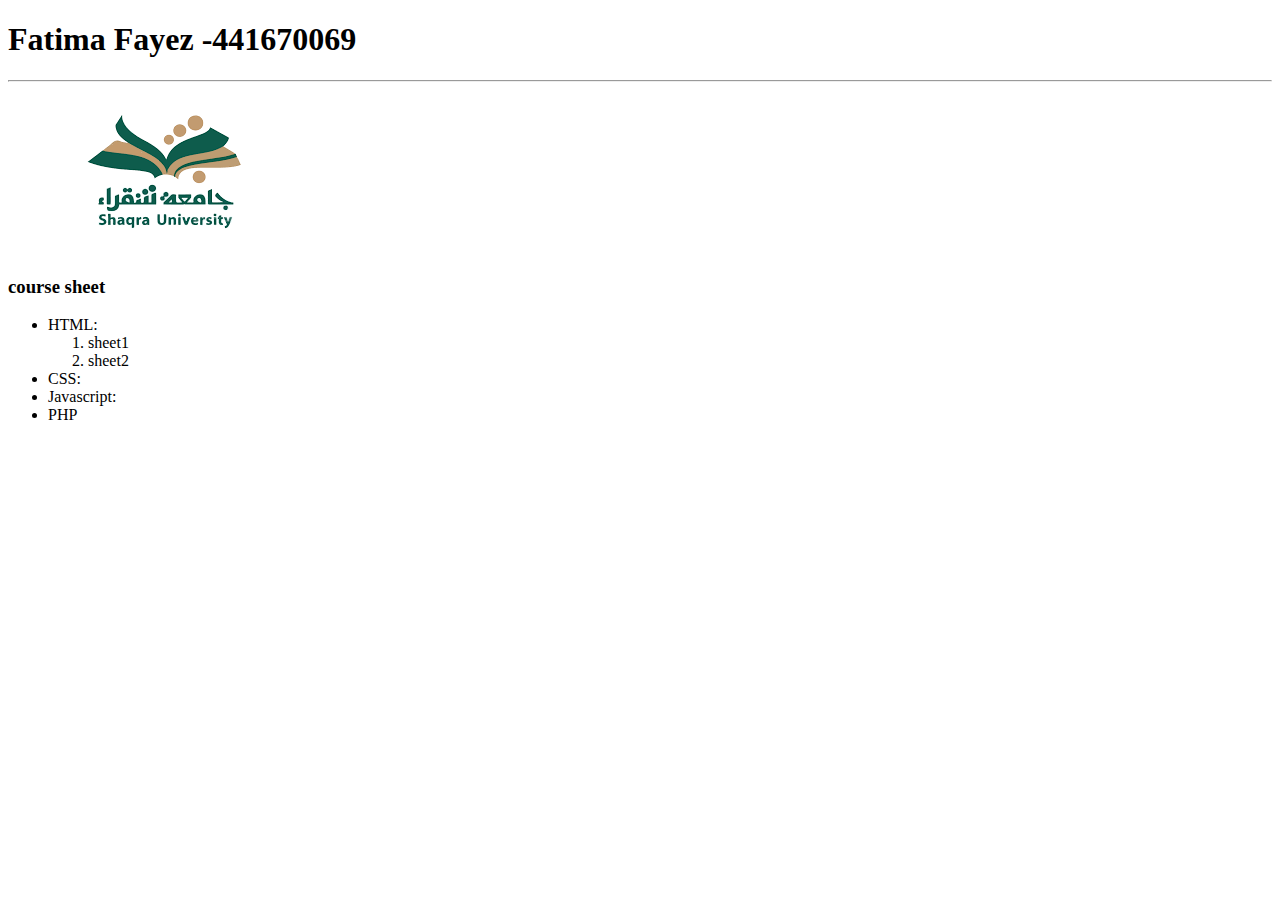
==== index.html @ fff66a97 "upload" ====
<!DOCTYPE html>
  <html lang="EN">
    <head> <!--Head contents: Title and Universal Standard Coding  -->
      <title> Fatima sheet</title>
      <p><h1> Fatima Fayez -441670069 </h1></p>
      <hr>
             <meta  charset="UTF-8" , name="descrbtion" content="website sheet web programming" , name="author" cotent="Fatima"> 
                        </head>

   <body> <!--Body contents: image and list -->
       <img src="image/تنزيل (5).png"  alt="web programming" >
     <h3> course sheet </h3>
       <ul>
         <li> HTML: 
             <ol>
                <li>sheet1</li>
                 <li> sheet2</li>
            </ol>    
                </li>
        <li>CSS:</li> 
        <li>Javascript: </li>  
         <li>PHP</li>


            </ul>
</body>

</html>
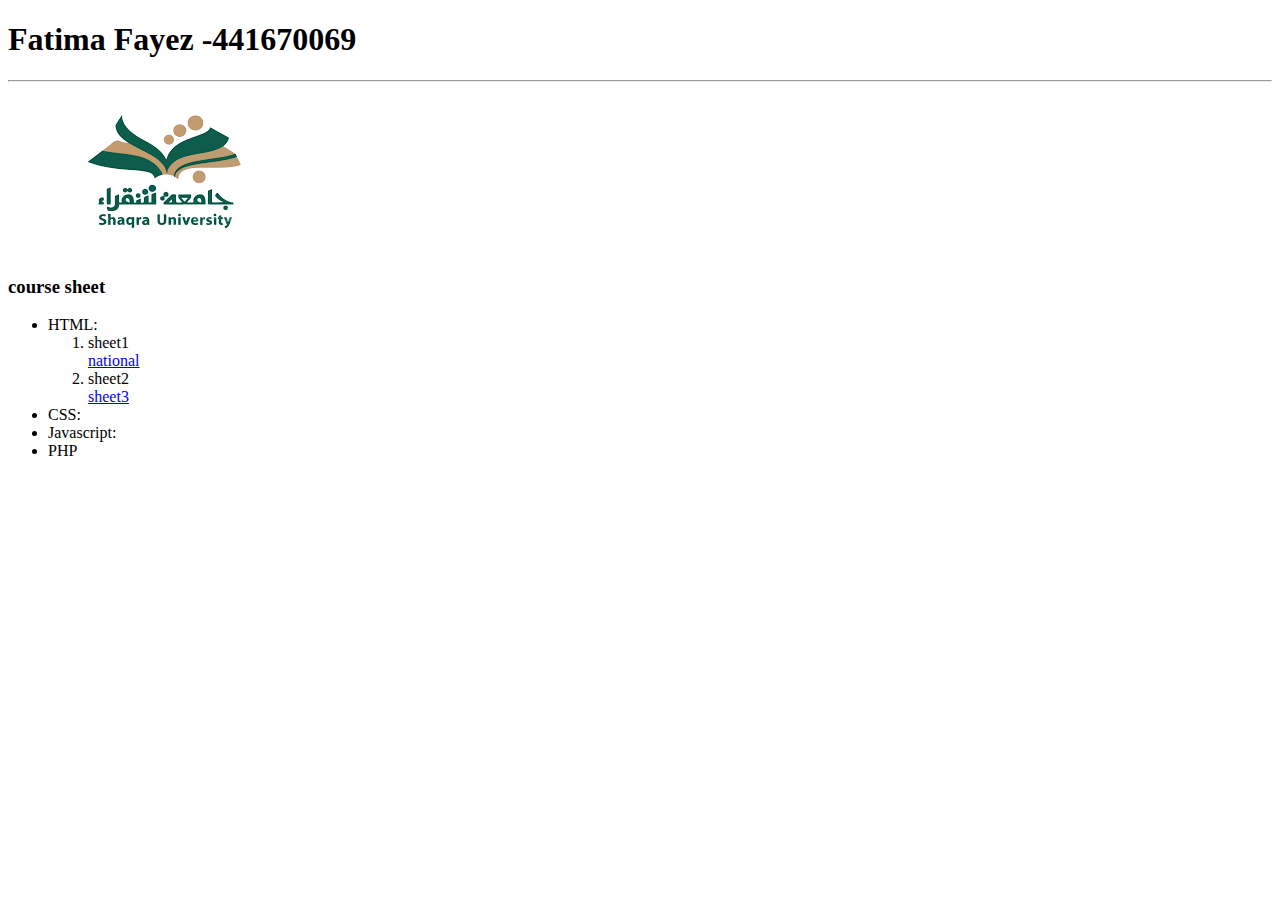
==== commit f343754c: "update" ====
--- a/index.html
+++ b/index.html
@@ -13,8 +13,8 @@
        <ul>
          <li> HTML: 
              <ol>
-                <li>sheet1</li>
-                 <li> sheet2</li>
+                <li>sheet1</li> <a href="national day.html">national</a>
+                 <li> sheet2</li> <a href="sheet3.html">sheet3</a>
             </ol>    
                 </li>
         <li>CSS:</li> 
@@ -23,6 +23,7 @@
 
 
             </ul>
+           
 </body>
 
-</html>+    </html>
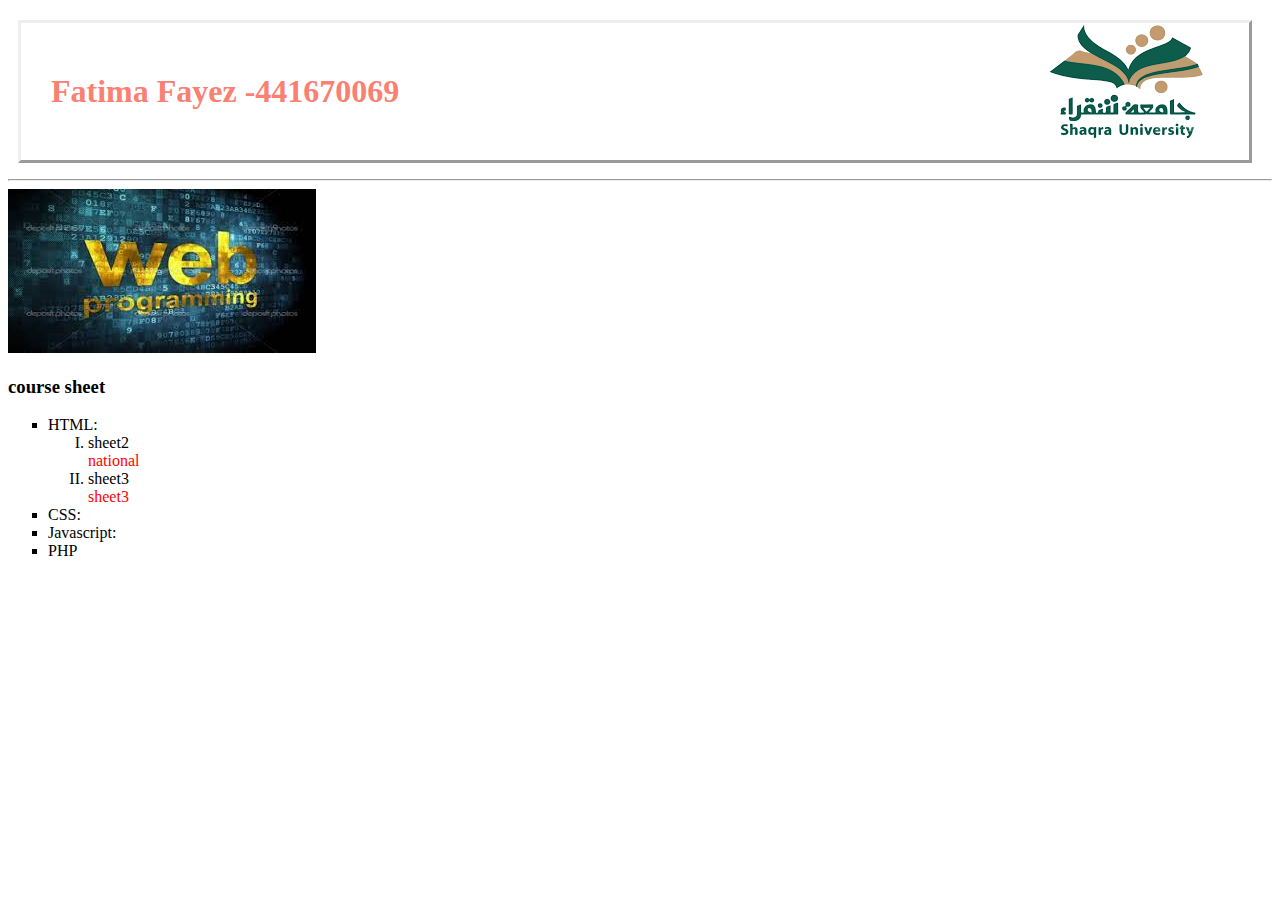
==== commit 495d96f7: "update" ====
--- a/index.html
+++ b/index.html
@@ -2,19 +2,20 @@
   <html lang="EN">
     <head> <!--Head contents: Title and Universal Standard Coding  -->
       <title> Fatima sheet</title>
-      <p><h1> Fatima Fayez -441670069 </h1></p>
+      <p><h1 class="i"> Fatima Fayez -441670069 </h1></p>
       <hr>
              <meta  charset="UTF-8" , name="descrbtion" content="website sheet web programming" , name="author" cotent="Fatima"> 
                         </head>
 
    <body> <!--Body contents: image and list -->
-       <img src="image/تنزيل (5).png"  alt="web programming" >
+    <link rel="stylesheet" href="style.css">
+       <img src="image/تنزيل.jpg"  alt="web programming" >
      <h3> course sheet </h3>
        <ul>
          <li> HTML: 
              <ol>
-                <li>sheet1</li> <a href="national day.html">national</a>
-                 <li> sheet2</li> <a href="sheet3.html">sheet3</a>
+                <li>sheet2</li> <a href="national day.html">national</a>
+                 <li> sheet3</li> <a href="sheet3.html">sheet3</a>
             </ol>    
                 </li>
         <li>CSS:</li> 
--- a/style.css
+++ b/style.css
@@ -0,0 +1,72 @@
+body  
+   {  
+      background-image:url("image/تنزيل\ \(5\).png");
+      background-repeat: no-repeat;
+        background-position: right top;
+       }
+      h2,h1
+      {
+         color:salmon;
+      } 
+      h1.i
+      {
+        border-style: outset;
+      }
+      h1.i{
+        margin-top:20px;
+        margin-bottom: 10px;
+        margin-right: 20px;
+        margin-left: 10px; 
+      }
+       
+      h1.i{
+        padding-top: 50px;
+        padding-right: 30px;
+        padding-bottom: 50px;
+        padding-left: 30px; 
+  }
+    
+ ol {
+   list-style-type: upper-roman; 
+ }
+ ul {
+   list-style-type: square;
+ }
+ ol.a
+ {
+   list-style-type: lower-roman; 
+ }
+ 
+ a:link {
+   text-decoration: none;
+   color:red;
+ }
+ a:visited {
+   text-decoration: none;
+   color:blue;
+ }
+ 
+ a:hover {
+  text-decoration: underline;
+   color:green;
+ }
+
+ a:active {
+    text-decoration: underline;
+     color:black;
+  
+   }
+ 
+ 
+ 
+ p.f{
+   
+      color:rgb(10, 78, 109) ;
+      font-size: 15px;
+font-family:'Lucida Sans', 'Lucida Sans Regular', 'Lucida Grande', 'Lucida Sans Unicode', Geneva, Verdana, sans-serif}
+ p.ha{
+   color:rgb(165, 42, 42) ;
+   font-size: 23px;
+   font-family: 'Gill Sans', 'Gill Sans MT', Calibri, 'Trebuchet MS', sans-serif ;
+
+ }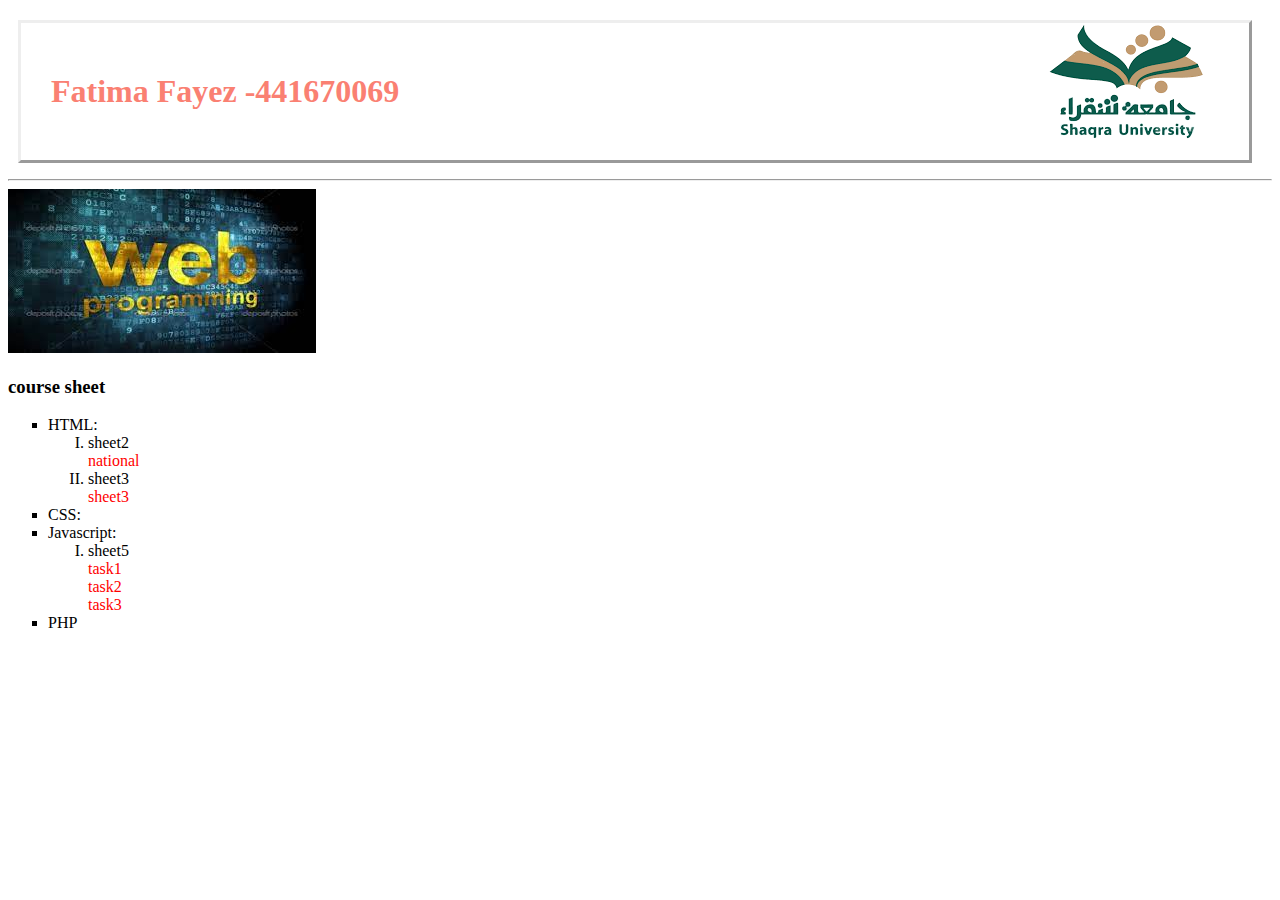
==== commit 1b86e5f7: "ubdate" ====
--- a/index.html
+++ b/index.html
@@ -19,7 +19,13 @@
             </ol>    
                 </li>
         <li>CSS:</li> 
-        <li>Javascript: </li>  
+        <li>Javascript: </li>
+              <ol>
+                <li>sheet5 <br><a href="java.html">task1</a><br>
+                <a href="java hour.html">task2</a><br>
+                <a href="java bmi.html">task3</a> </li>
+
+              </ol>  
          <li>PHP</li>
 
 
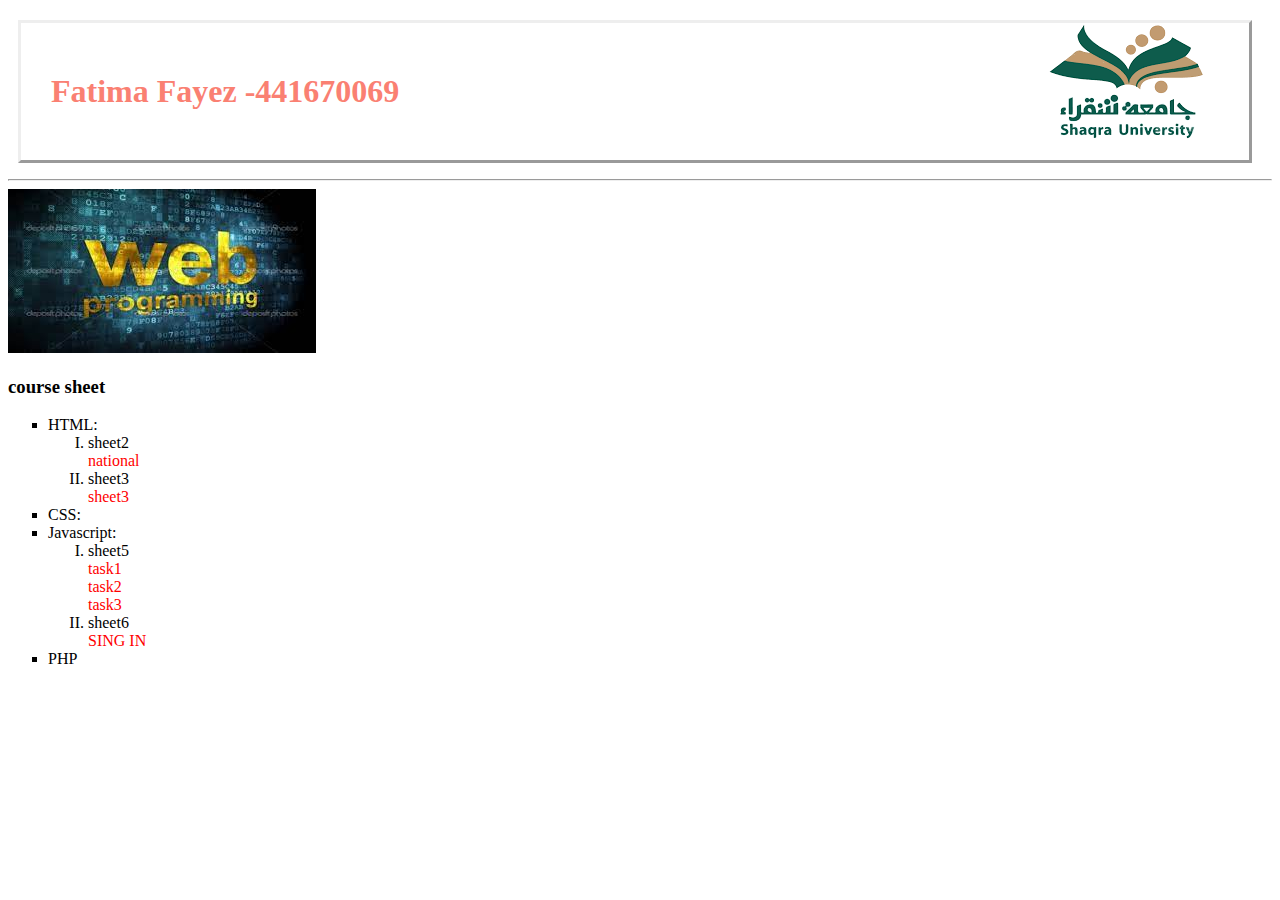
==== commit abcd3fa5: "UPDA" ====
--- a/index.html
+++ b/index.html
@@ -24,7 +24,7 @@
                 <li>sheet5 <br><a href="java.html">task1</a><br>
                 <a href="java hour.html">task2</a><br>
                 <a href="java bmi.html">task3</a> </li>
-
+                 <li>sheet6</li> <a href="sheet6.html">SING IN</a>
               </ol>  
          <li>PHP</li>
 
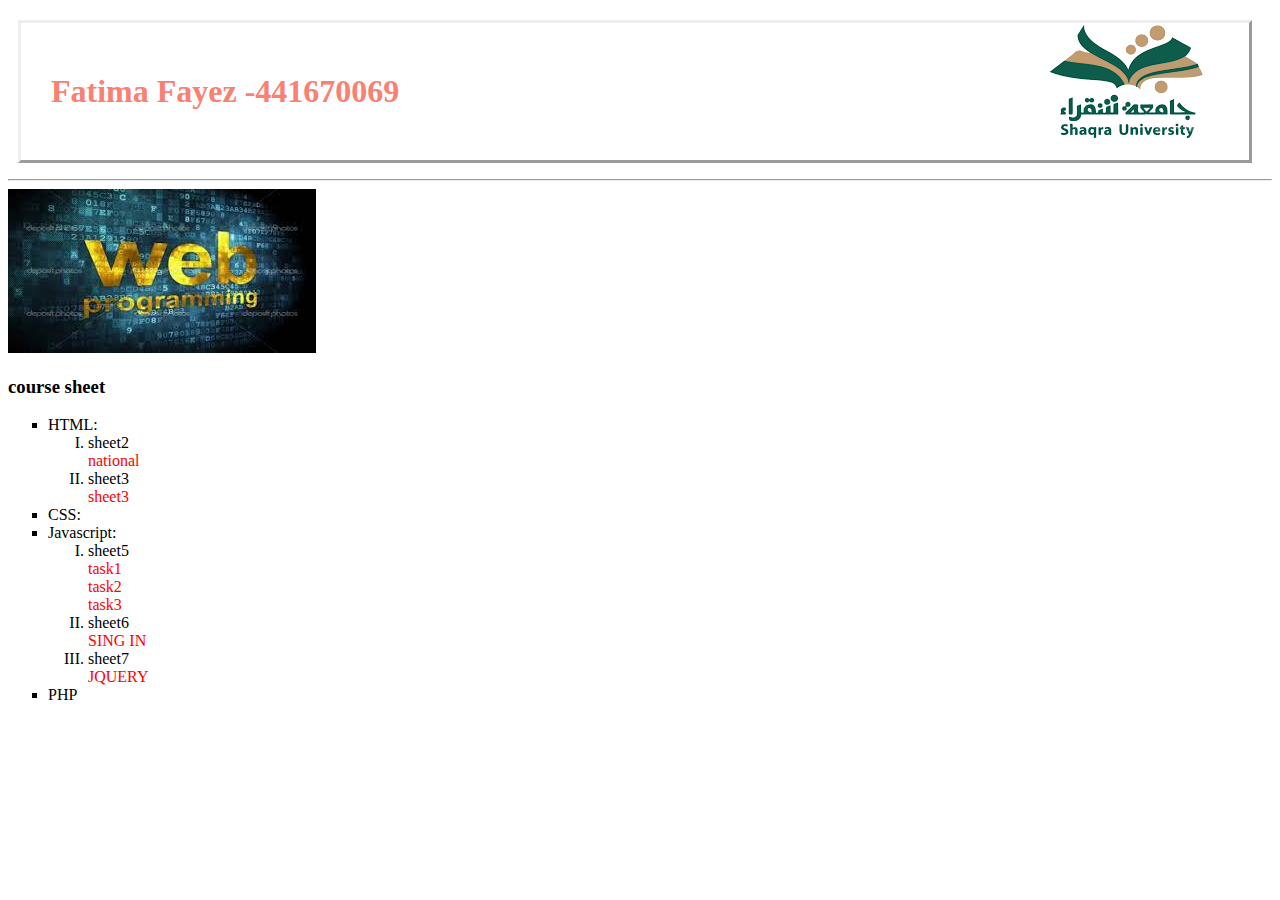
==== commit de842bd8: "UBDAT" ====
--- a/index.html
+++ b/index.html
@@ -25,6 +25,7 @@
                 <a href="java hour.html">task2</a><br>
                 <a href="java bmi.html">task3</a> </li>
                  <li>sheet6</li> <a href="sheet6.html">SING IN</a>
+                 <li>sheet7</li><a href="JQUERY.html">JQUERY</a>
               </ol>  
          <li>PHP</li>
 
